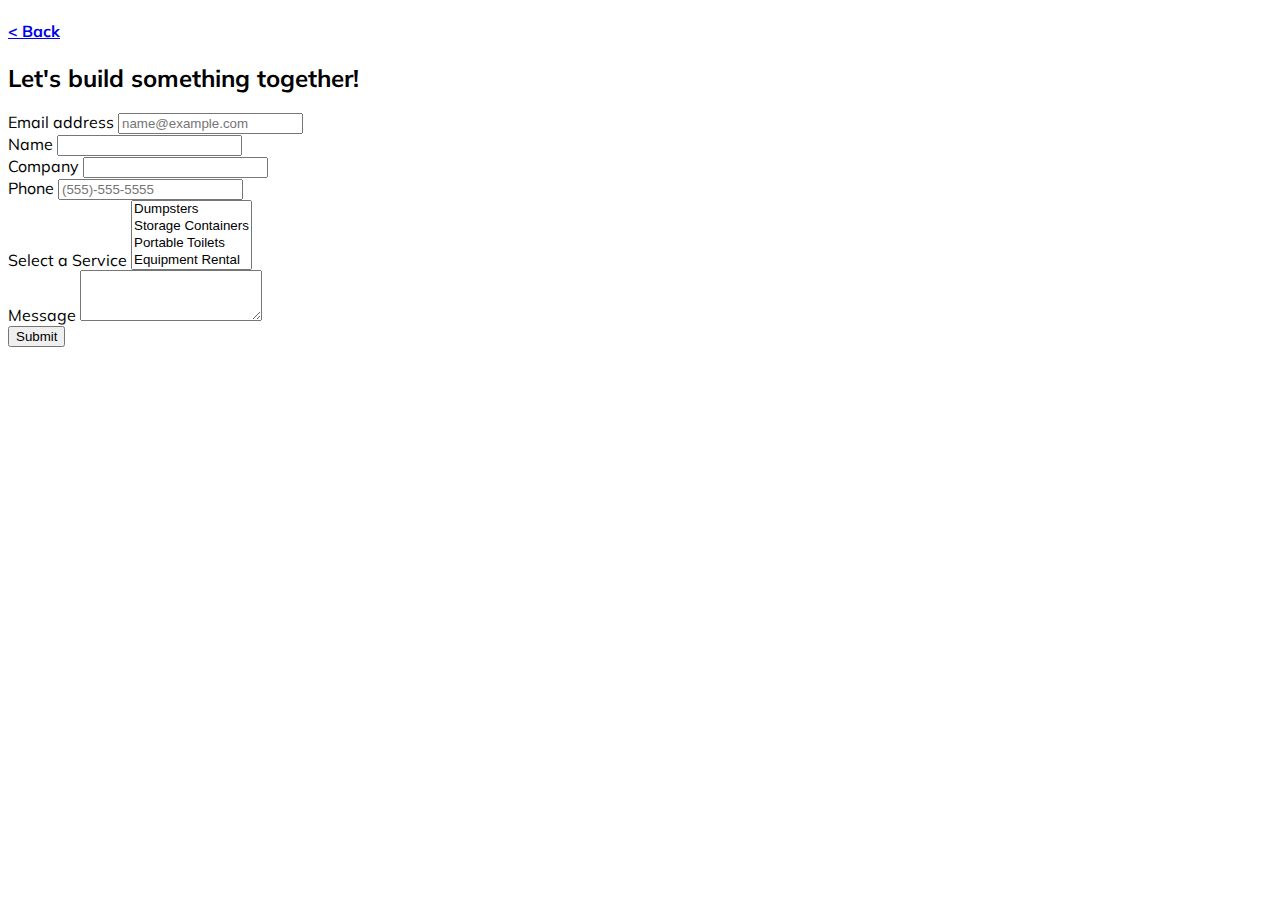
==== contact.html @ 097e5581 "added contact form" ====
<!DOCTYPE html>
<html lang="en" dir="ltr">
  <head>
    <meta charset="utf-8">
    <script src="https://code.jquery.com/jquery-3.3.1.slim.min.js" integrity="sha384-q8i/X+965DzO0rT7abK41JStQIAqVgRVzpbzo5smXKp4YfRvH+8abtTE1Pi6jizo" crossorigin="anonymous"></script>
    <script src="https://cdnjs.cloudflare.com/ajax/libs/popper.js/1.14.3/umd/popper.min.js" integrity="sha384-ZMP7rVo3mIykV+2+9J3UJ46jBk0WLaUAdn689aCwoqbBJiSnjAK/l8WvCWPIPm49" crossorigin="anonymous"></script>
    <link rel="stylesheet" href="https://stackpath.bootstrapcdn.com/bootstrap/4.1.3/css/bootstrap.min.css" integrity="sha384-MCw98/SFnGE8fJT3GXwEOngsV7Zt27NXFoaoApmYm81iuXoPkFOJwJ8ERdknLPMO" crossorigin="anonymous">
    <script src="https://stackpath.bootstrapcdn.com/bootstrap/4.1.3/js/bootstrap.min.js" integrity="sha384-ChfqqxuZUCnJSK3+MXmPNIyE6ZbWh2IMqE241rYiqJxyMiZ6OW/JmZQ5stwEULTy" crossorigin="anonymous"></script>
    <link href="https://fonts.googleapis.com/css?family=Saira+Extra+Condensed:500,700" rel="stylesheet">
    <link href="https://fonts.googleapis.com/css?family=Muli:400,400i,800,800i" rel="stylesheet">
    <link href="vendor/fontawesome-free/css/all.min.css" rel="stylesheet">
    <link href="contact.css" rel="stylesheet">
    <title>Test Netlify Form</title>
  </head>
  <body>
    <div class="container mt-3">
      <div>
        <h4><a href="index.html"> < Back</a></h4>
        <h2 class="text-center">Let's build something together!</h2>
      </div>
      <form name="contact" method="POST" data-netlify="true">
            <div class="form-group">
              <label for="exampleFormControlInput1">Email address</label>
              <input type="email" name="Email" class="form-control" id="contact-email" placeholder="name@example.com" required>
            </div>
            <div class="form-group">
              <label for="name">Name</label>
              <input name="Name" type="text" class="form-control" id="contact-text">
            </div>
            <div class="form-group">
              <label for="Company">Company</label>
              <input name="Company" type="text" class="form-control" id="contact-text">
            </div>
            <div class="form-group">
              <label for="example-tel-input">Phone</label>
              <input class="form-control" name="Phone" type="tel" placeholder="(555)-555-5555" id="example-tel-input">
            </div>
            <div class="form-group">
            <label for="services">Select a Service</label>
            <select multiple class="form-control" id="exampleFormControlSelect2" name="Services" type="text">
                <option>Dumpsters</option>
                <option>Storage Containers</option>
                <option>Portable Toilets</option>
                <option>Equipment Rental</option>
                <option>Debris Removal</option>
                <option>Recycling Services</option>
                <option>Temporary Fencing</option>
              </select>
            </div>
            <div class="form-group">
              <label for="exampleFormControlTextarea1">Message</label>
              <textarea name="Questions/Comments" type="text" class="form-control" id="contact-text" rows="3"></textarea>
            </div>
            <button type="submit" id="contact-submit" class="btn btn-primary mb-2">Submit</button>
          </form>
        </div>
  </body>
</html>
---- contact.css ----
body {
  font-family: 'Muli', -apple-system, BlinkMacSystemFont, 'Segoe UI', Roboto, 'Helvetica Neue', Arial, sans-serif, 'Apple Color Emoji', 'Segoe UI Emoji', 'Segoe UI Symbol', 'Noto Color Emoji';
}
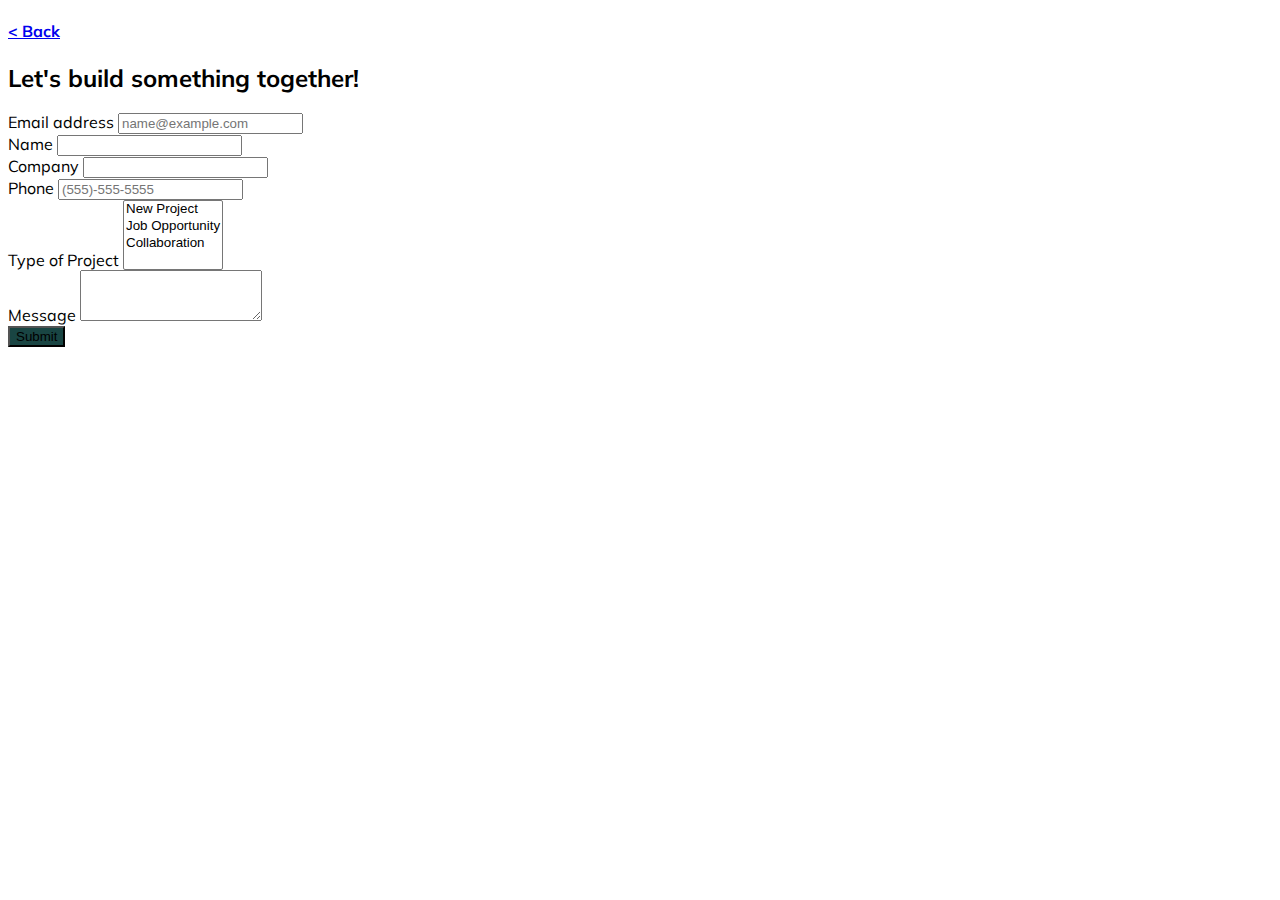
==== commit de69e5ce: "changed contact submission success page" ====
--- a/contact.html
+++ b/contact.html
@@ -2,15 +2,20 @@
 <html lang="en" dir="ltr">
   <head>
     <meta charset="utf-8">
+
+    <title>Katie Dodd - Contact</title>
+
     <script src="https://code.jquery.com/jquery-3.3.1.slim.min.js" integrity="sha384-q8i/X+965DzO0rT7abK41JStQIAqVgRVzpbzo5smXKp4YfRvH+8abtTE1Pi6jizo" crossorigin="anonymous"></script>
     <script src="https://cdnjs.cloudflare.com/ajax/libs/popper.js/1.14.3/umd/popper.min.js" integrity="sha384-ZMP7rVo3mIykV+2+9J3UJ46jBk0WLaUAdn689aCwoqbBJiSnjAK/l8WvCWPIPm49" crossorigin="anonymous"></script>
     <link rel="stylesheet" href="https://stackpath.bootstrapcdn.com/bootstrap/4.1.3/css/bootstrap.min.css" integrity="sha384-MCw98/SFnGE8fJT3GXwEOngsV7Zt27NXFoaoApmYm81iuXoPkFOJwJ8ERdknLPMO" crossorigin="anonymous">
     <script src="https://stackpath.bootstrapcdn.com/bootstrap/4.1.3/js/bootstrap.min.js" integrity="sha384-ChfqqxuZUCnJSK3+MXmPNIyE6ZbWh2IMqE241rYiqJxyMiZ6OW/JmZQ5stwEULTy" crossorigin="anonymous"></script>
+
     <link href="https://fonts.googleapis.com/css?family=Saira+Extra+Condensed:500,700" rel="stylesheet">
     <link href="https://fonts.googleapis.com/css?family=Muli:400,400i,800,800i" rel="stylesheet">
     <link href="vendor/fontawesome-free/css/all.min.css" rel="stylesheet">
+
     <link href="contact.css" rel="stylesheet">
-    <title>Test Netlify Form</title>
+
   </head>
   <body>
     <div class="container mt-3">
@@ -18,14 +23,14 @@
         <h4><a href="index.html"> < Back</a></h4>
         <h2 class="text-center">Let's build something together!</h2>
       </div>
-      <form name="contact" method="POST" data-netlify="true">
+      <form name="contact" method="POST" data-netlify="true" action="success.html" id="contact-form">
             <div class="form-group">
               <label for="exampleFormControlInput1">Email address</label>
               <input type="email" name="Email" class="form-control" id="contact-email" placeholder="name@example.com" required>
             </div>
             <div class="form-group">
               <label for="name">Name</label>
-              <input name="Name" type="text" class="form-control" id="contact-text">
+              <input name="Name" type="text" class="form-control" id="contact-text" required>
             </div>
             <div class="form-group">
               <label for="Company">Company</label>
@@ -36,16 +41,12 @@
               <input class="form-control" name="Phone" type="tel" placeholder="(555)-555-5555" id="example-tel-input">
             </div>
             <div class="form-group">
-            <label for="services">Select a Service</label>
+            <label for="services">Type of Project</label>
             <select multiple class="form-control" id="exampleFormControlSelect2" name="Services" type="text">
-                <option>Dumpsters</option>
-                <option>Storage Containers</option>
-                <option>Portable Toilets</option>
-                <option>Equipment Rental</option>
-                <option>Debris Removal</option>
-                <option>Recycling Services</option>
-                <option>Temporary Fencing</option>
-              </select>
+                <option>New Project</option>
+                <option>Job Opportunity</option>
+                <option>Collaboration</option>
+            </select>
             </div>
             <div class="form-group">
               <label for="exampleFormControlTextarea1">Message</label>
@@ -54,5 +55,6 @@
             <button type="submit" id="contact-submit" class="btn btn-primary mb-2">Submit</button>
           </form>
         </div>
+
   </body>
 </html>
--- a/contact.css
+++ b/contact.css
@@ -1,3 +1,7 @@
 body {
   font-family: 'Muli', -apple-system, BlinkMacSystemFont, 'Segoe UI', Roboto, 'Helvetica Neue', Arial, sans-serif, 'Apple Color Emoji', 'Segoe UI Emoji', 'Segoe UI Symbol', 'Noto Color Emoji';
 }
+
+#contact-submit {
+  background-color: #194543;
+}
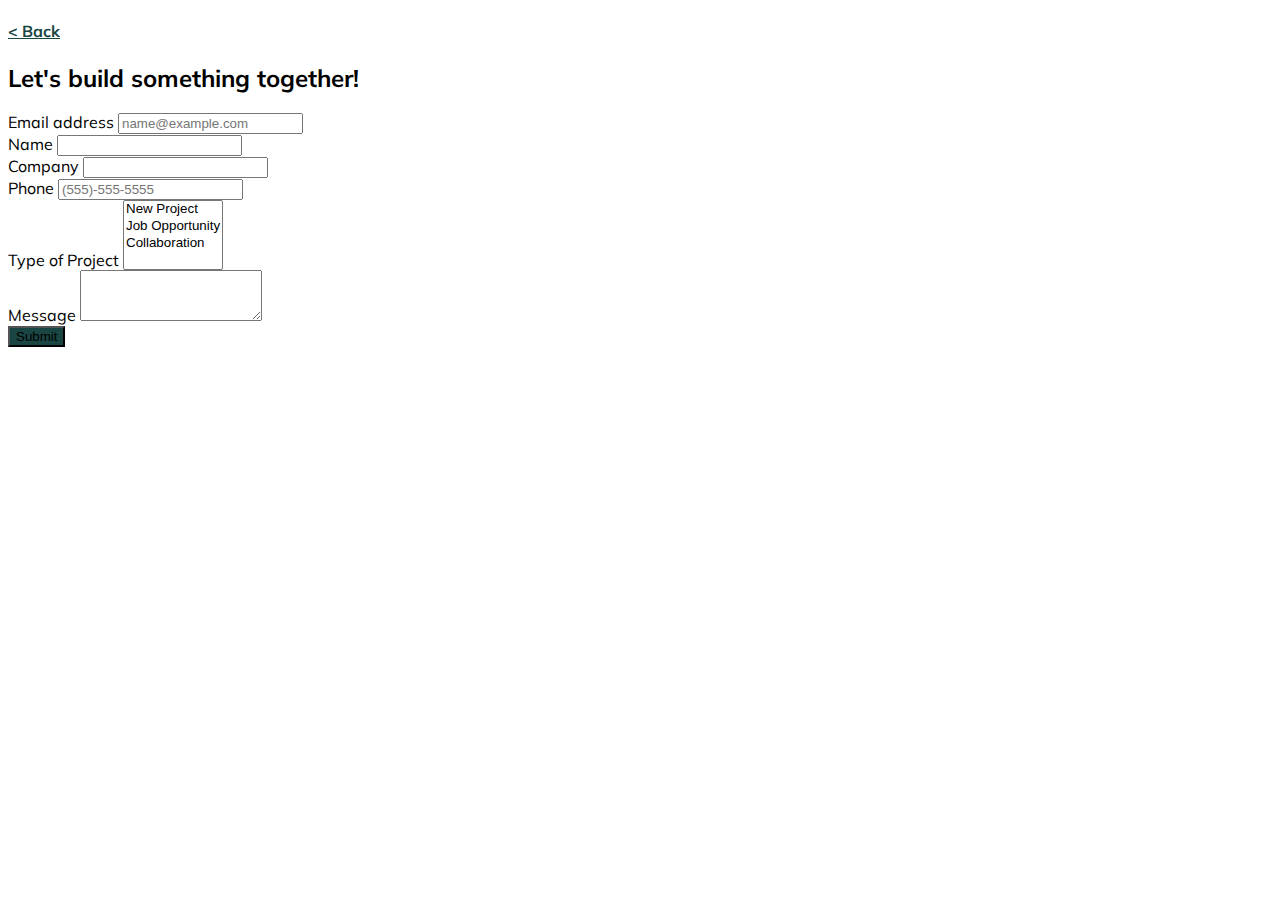
==== commit 43a2add0: "styled contact page" ====
--- a/contact.html
+++ b/contact.html
@@ -20,7 +20,7 @@
   <body>
     <div class="container mt-3">
       <div>
-        <h4><a href="index.html"> < Back</a></h4>
+        <h4 id="contact_back_link"><a href="index.html"> < Back</a></h4>
         <h2 class="text-center">Let's build something together!</h2>
       </div>
       <form name="contact" method="POST" data-netlify="true" action="success.html" id="contact-form">
--- a/contact.css
+++ b/contact.css
@@ -5,3 +5,15 @@
 #contact-submit {
   background-color: #194543;
 }
+
+#contact-submit:hover {
+  background-color: #007A70;
+}
+
+#contact_back_link a {
+  color: #194543 !important;
+}
+
+#contact_back_link a:hover {
+  color: #007A70 !important;
+}
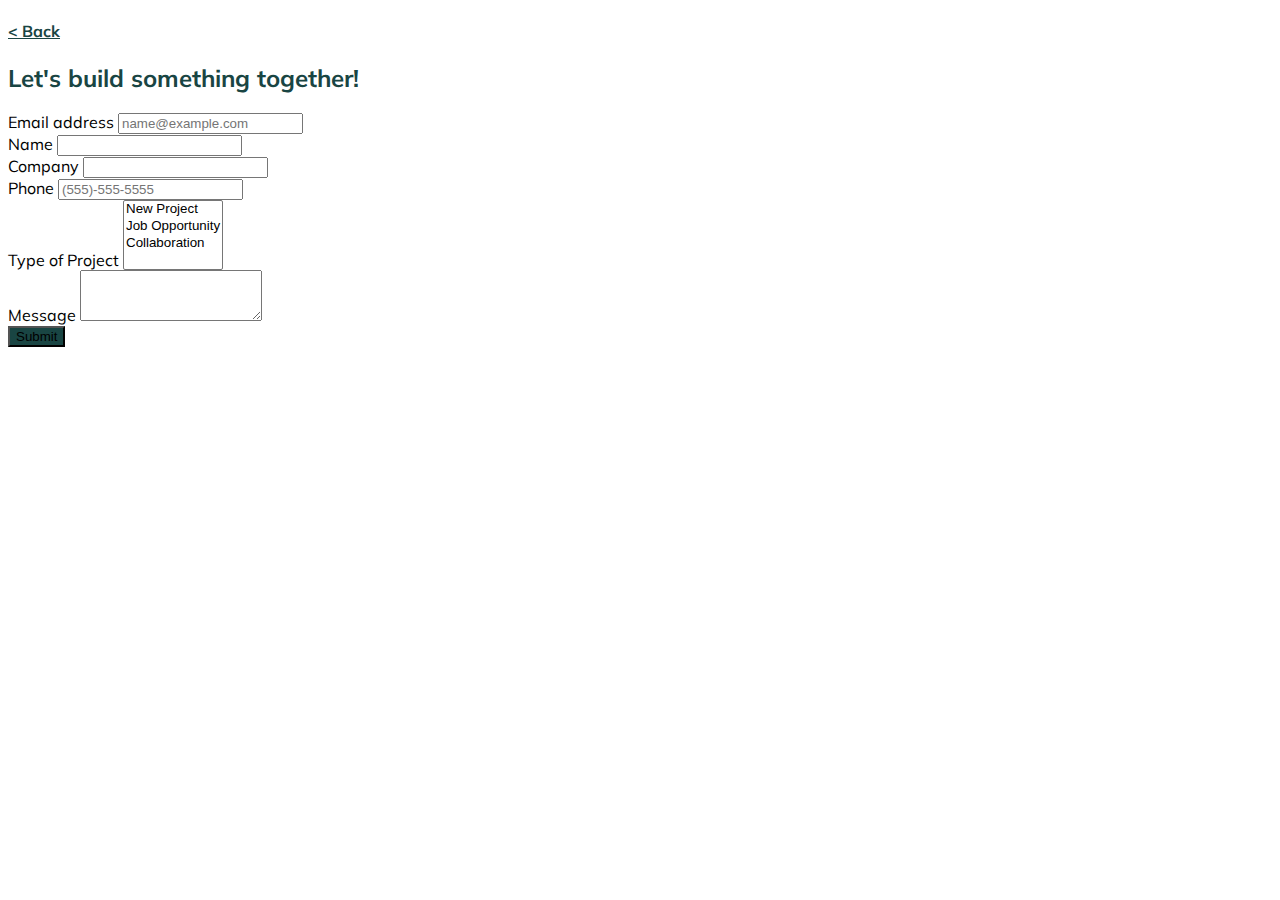
==== commit 2f2f3d35: "fixed responsiveness of form" ====
--- a/contact.html
+++ b/contact.html
@@ -18,10 +18,10 @@
 
   </head>
   <body>
-    <div class="container mt-3">
+    <div class="container-fluid mt-3">
       <div>
         <h4 id="contact_back_link"><a href="index.html"> < Back</a></h4>
-        <h2 class="text-center">Let's build something together!</h2>
+        <h2 class="text-center" id="contact_header">Let's build something together!</h2>
       </div>
       <form name="contact" method="POST" data-netlify="true" action="success.html" id="contact-form">
             <div class="form-group">
--- a/contact.css
+++ b/contact.css
@@ -1,5 +1,9 @@
 body {
   font-family: 'Muli', -apple-system, BlinkMacSystemFont, 'Segoe UI', Roboto, 'Helvetica Neue', Arial, sans-serif, 'Apple Color Emoji', 'Segoe UI Emoji', 'Segoe UI Symbol', 'Noto Color Emoji';
+}
+
+#contact_header {
+  color: #194543;
 }
 
 #contact-submit {
